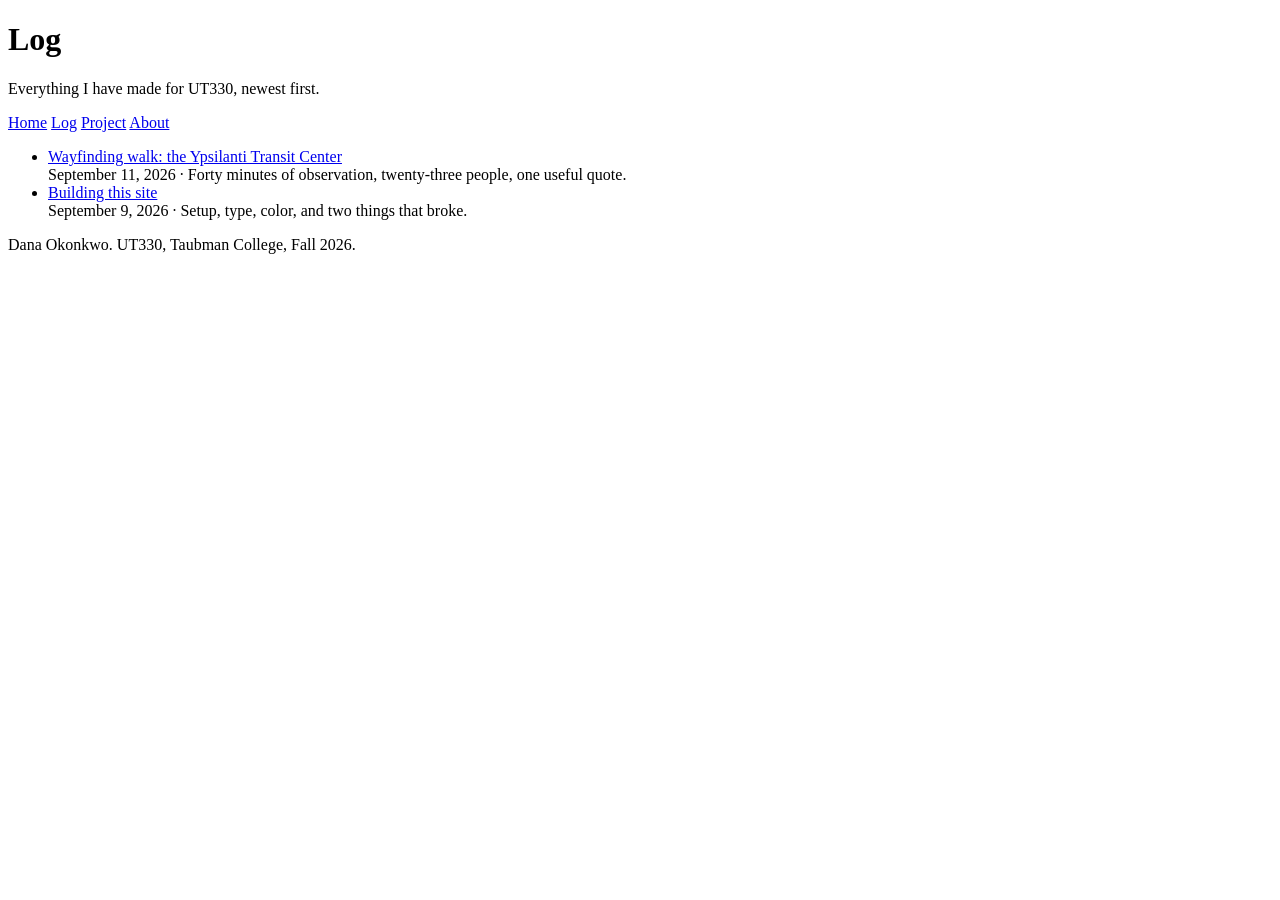
==== index.html @ 2dd71520 "Add files via upload" ====
<!DOCTYPE html>
<html lang="en">
<head>
<meta charset="utf-8">
<meta name="viewport" content="width=device-width, initial-scale=1">
<title>Log — Dana Okonkwo</title>
<link rel="stylesheet" href="https://cdn.simplecss.org/simple.min.css">
<link rel="stylesheet" href="../css/custom.css">
</head>

<body>

<header>
  <h1>Log</h1>
  <p>Everything I have made for UT330, newest first.</p>
  <nav>
    <a href="../index.html">Home</a>
    <a href="index.html" aria-current="page">Log</a>
    <a href="../project.html">Project</a>
    <a href="../about.html">About</a>
  </nav>
</header>

<main>

  <!-- =====================================================
       ADDING A NEW ENTRY, every time:

       1. duplicate _TEMPLATE.html
       2. rename it  YYYY-MM-DD-short-title.html
       3. write it
       4. add a link to it at the TOP of the list below
       5. add a link on the home page too
       ===================================================== -->

  <ul>
    <li>
      <a href="2026-09-11-wayfinding-walk.html">Wayfinding walk: the Ypsilanti Transit Center</a><br>
      <time datetime="2026-09-11">September 11, 2026</time> ·
      Forty minutes of observation, twenty-three people, one useful quote.
    </li>

    <li>
      <a href="2026-09-09-first-site.html">Building this site</a><br>
      <time datetime="2026-09-09">September 9, 2026</time> ·
      Setup, type, color, and two things that broke.
    </li>
  </ul>

</main>

<footer>
  <p>Dana Okonkwo. UT330, Taubman College, Fall 2026.</p>
</footer>

</body>
</html>
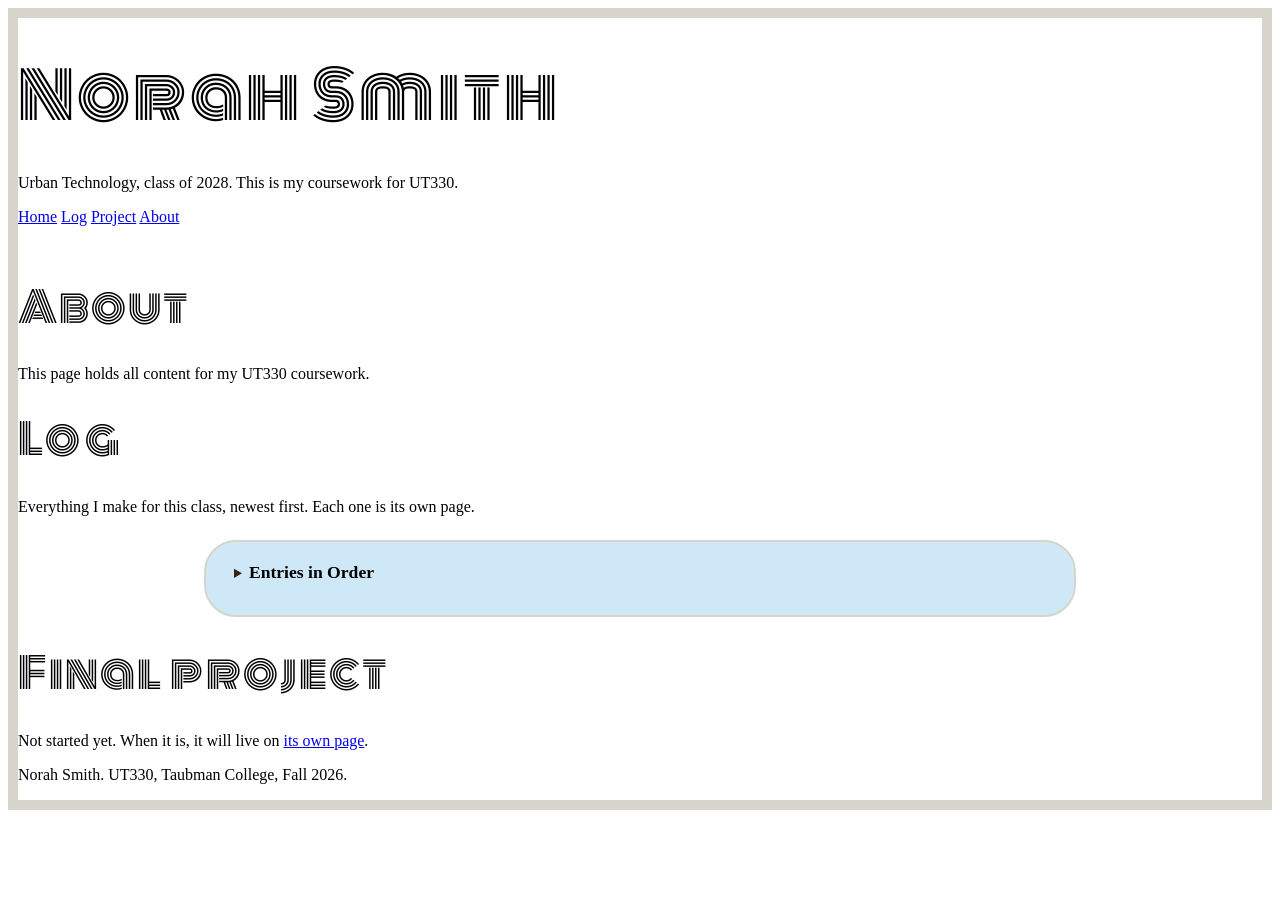
==== commit 6e5cf7fd: "Add files via upload" ====
--- a/index.html
+++ b/index.html
@@ -3,54 +3,56 @@
 <head>
 <meta charset="utf-8">
 <meta name="viewport" content="width=device-width, initial-scale=1">
-<title>Log — Dana Okonkwo</title>
+<title>Norah Smith — UT330</title>
+<meta name="description" content="Coursework for UT330 Interaction Design and Urban Experiences, Taubman College, Fall 2026.">
+
+<!-- Two stylesheets. Order matters. simple.css first, then yours. -->
 <link rel="stylesheet" href="https://cdn.simplecss.org/simple.min.css">
-<link rel="stylesheet" href="../css/custom.css">
+<link rel="stylesheet" href="css/custom.css">
 </head>
 
 <body>
 
 <header>
-  <h1>Log</h1>
-  <p>Everything I have made for UT330, newest first.</p>
+  <h1>Norah Smith</h1>
+  <p>Urban Technology, class of 2028. This is my coursework for UT330.</p>
   <nav>
-    <a href="../index.html">Home</a>
-    <a href="index.html" aria-current="page">Log</a>
-    <a href="../project.html">Project</a>
-    <a href="../about.html">About</a>
+    <a href="index.html" aria-current="page">Home</a>
+    <a href="entries/index.html">Log</a>
+    <a href="project.html">Project</a>
+    <a href="about.html">About</a>
   </nav>
 </header>
+<main>
+  <h2>About</h2>
+  <p>This page holds all content for my UT330 coursework.</p>
 
-<main>
+  <h2>Log</h2>
+  <p>Everything I make for this class, newest first. Each one is its own page.</p>
+  <details>
+    <summary>Entries in Order</summary>
+    <ul>
+      <li>
+        <a href="entries/2026-09-11-wayfinding-walk.html">First Two Weeks of Junior Year</a><br>
+        <time datetime="2026-09-11">September 11, 2026</time>
+      </li>
+      <li>
+        <a href="entries/2026-09-09-first-site.html">Building this site</a><br>
+        <time datetime="2026-09-09">September 9, 2026</time>
+      </li>
+    </ul>
+  </details>
 
-  <!-- =====================================================
-       ADDING A NEW ENTRY, every time:
-
-       1. duplicate _TEMPLATE.html
-       2. rename it  YYYY-MM-DD-short-title.html
-       3. write it
-       4. add a link to it at the TOP of the list below
-       5. add a link on the home page too
-       ===================================================== -->
-
-  <ul>
-    <li>
-      <a href="2026-09-11-wayfinding-walk.html">Wayfinding walk: the Ypsilanti Transit Center</a><br>
-      <time datetime="2026-09-11">September 11, 2026</time> ·
-      Forty minutes of observation, twenty-three people, one useful quote.
-    </li>
-
-    <li>
-      <a href="2026-09-09-first-site.html">Building this site</a><br>
-      <time datetime="2026-09-09">September 9, 2026</time> ·
-      Setup, type, color, and two things that broke.
-    </li>
-  </ul>
+  <h2>Final project</h2>
+  <p>
+    Not started yet. When it is, it will live on
+    <a href="project.html">its own page</a>.
+  </p>
 
 </main>
 
 <footer>
-  <p>Dana Okonkwo. UT330, Taubman College, Fall 2026.</p>
+  <p>Norah Smith. UT330, Taubman College, Fall 2026.</p>
 </footer>
 
 </body>
--- a/css/custom.css
+++ b/css/custom.css
@@ -0,0 +1,157 @@
+/* ============================================================
+   YOUR STYLES
+
+   This file loads AFTER simple.css in the HTML, so anything you
+   write here wins. That order is called the cascade. If you put
+   this link above simple.css instead, none of it will work.
+
+   Simple.css already styles every HTML element. You are not
+   starting from nothing. You are adjusting something.
+   ============================================================ */
+
+
+/* ------------------------------------------------------------
+   1. FONTS
+
+   The @import below pulls two typefaces from Google Fonts.
+   To change them:
+     1. go to fonts.google.com or fontshare.com
+     2. pick a font, copy the @import they give you
+     3. replace the line below
+     4. put the font's name in --sans-font or --heading-font
+
+   @import must be the first thing in the file. Always.
+   ------------------------------------------------------------ */
+
+@import url("https://fonts.googleapis.com/css2?family=Edu+AU+VIC+WA+NT+Guides&family=Monoton&family=Valley+Sans:ital,wght@0,100..900;1,100..900&display=swap"  );
+
+
+/* ------------------------------------------------------------
+   2. VARIABLES
+
+   These names come from simple.css. Changing a value here
+   changes it everywhere on every page at once.
+
+   Change all of them. The point is that your site does not
+   look like the starter.
+   ------------------------------------------------------------ */
+
+:root, ::backdrop {
+
+  /* --- type --- */
+  --sans-font: 'Valley Sans', system-ui, sans-serif;   /* body text */
+  --heading-font: 'Monoton' ; /* headings */
+  --mono-font: ui-monospace, Menlo, Consolas, monospace;
+
+  /* --- color --- */
+  --bg:          #ffffff;   /* page background */
+  --accent-bg:   #cee8fa;   /* boxes, table headers, quote backgrounds */
+  --text:        #38240a;   /* body text */
+  --text-light:  #a16543;   /* captions and secondary text */
+  --border:      #D7D4CC;   /* rules and outlines */
+  --accent:      #834f21;   /* links */
+  --accent-hover:#2E8268;
+  --accent-text: var(--bg); /* text sitting on top of accent */
+  --code:        #9A2A5C;
+  --marked:      #F5E06B;   /* highlighter color for <mark> */
+
+  --standard-border-radius: 99px;
+}
+
+
+/* ------------------------------------------------------------
+   3. ADJUSTMENTS
+
+   Simple.css does not have a heading font variable, so this
+   applies mine. Delete it if you only want one typeface.
+   ------------------------------------------------------------ */
+
+h1, h2, h3, h4 {
+  font-family: var(--heading-font);
+  font-weight: 400;
+  letter-spacing: .05em;
+}
+
+h1 { font-size: 4rem; line-height: 1.1; }
+h2 { font-size: 2.6rem; line-height: 1.1; }
+h3 { font-size: 2rem; line-height: 1.1; }
+/* Dates and captions */
+time { color: var(--text-light); }
+
+figcaption { font-size: 0.9rem; }
+
+/* Simple.css centers the header. This left-aligns it. */
+header { text-align: left; padding-bottom: 1.5rem; }
+header > nav { margin-top: 0.5rem; }
+
+
+/* ------------------------------------------------------------
+   4. YOUR CSS
+
+   Write below here so you can always find your own work.
+   ------------------------------------------------------------ */
+body {
+   border-width: 10px;
+   border-style: solid;
+   border-color: var(--border);
+}
+article {
+  padding: 80px;
+}
+article {
+  min-width: 900px;
+  margin: auto
+
+}
+details {
+  background: #cfe8f7;
+  border: 2px solid var(--border);
+  border-radius: 32px;
+  max-width: 820px;
+  margin: 1.5rem auto;
+  padding: 0.5rem 1.5rem 1.25rem;
+}
+
+details summary {
+  font-family: inherit;
+  font-size: 1.1rem;
+  font-weight: 700;
+  line-height: 1.2;
+  margin: 0;
+  padding: 0.75rem 0 0.75rem 0.25rem;
+  cursor: pointer;
+}
+
+details summary::marker {
+  color: var(--text);
+  font-size: 0.8em;
+}
+
+details ul {
+  background: #f3f0eb;
+  border-radius: 28px;
+  list-style-position: outside;
+  margin: 0;
+  padding: 2rem 1.5rem 1rem 3rem;
+  min-height: 380px;
+}
+
+details li {
+  margin: 0 0 2rem 0;
+  padding-left: 0.5rem;
+}
+
+details li:last-child {
+  margin-bottom: 0;
+}
+
+details a {
+  color: var(--accent);
+  font-size: 1.1rem;
+}
+
+details time {
+  display: block;
+  margin-top: 0.2rem;
+  font-size: 1rem;
+}
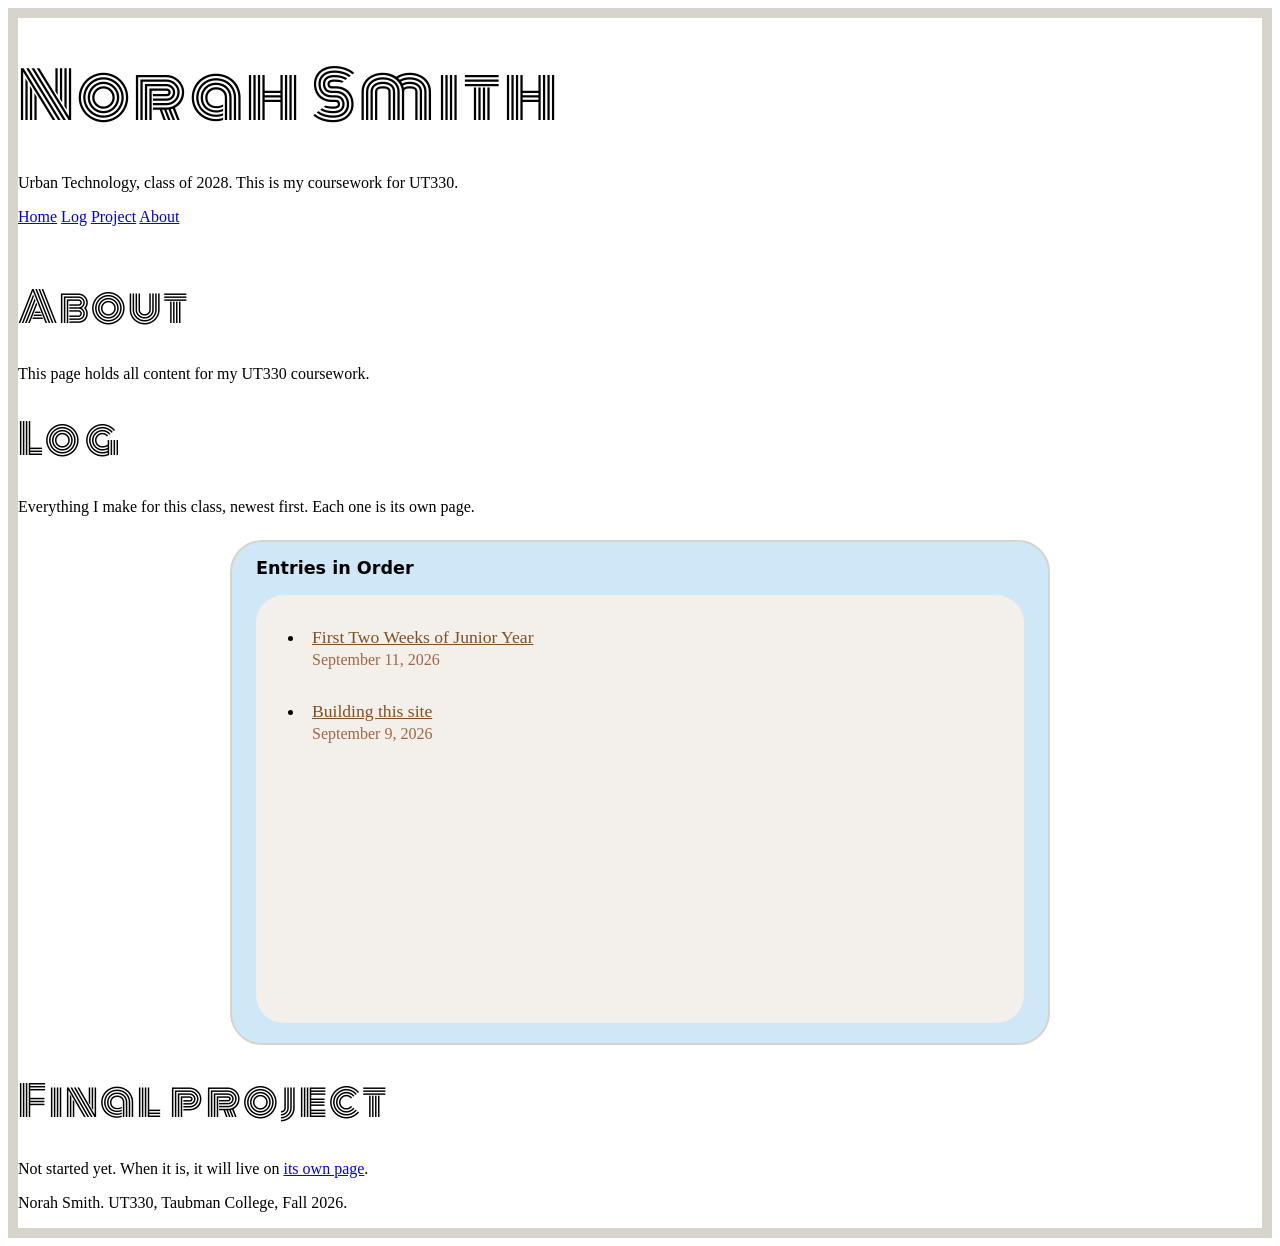
==== commit acf4d063: "Initial site export" ====
--- a/index.html
+++ b/index.html
@@ -29,8 +29,9 @@
 
   <h2>Log</h2>
   <p>Everything I make for this class, newest first. Each one is its own page.</p>
-  <details>
-    <summary>Entries in Order</summary>
+
+  <div class="entries-box">
+    <h3>Entries in Order</h3>
     <ul>
       <li>
         <a href="entries/2026-09-11-wayfinding-walk.html">First Two Weeks of Junior Year</a><br>
@@ -41,7 +42,7 @@
         <time datetime="2026-09-09">September 9, 2026</time>
       </li>
     </ul>
-  </details>
+  </div>
 
   <h2>Final project</h2>
   <p>
--- a/css/custom.css
+++ b/css/custom.css
@@ -103,31 +103,26 @@
   margin: auto
 
 }
-details {
+.entries-box {
   background: #cfe8f7;
   border: 2px solid var(--border);
   border-radius: 32px;
   max-width: 820px;
   margin: 1.5rem auto;
-  padding: 0.5rem 1.5rem 1.25rem;
+  padding: 1rem 1.5rem 1.25rem;
+  box-sizing: border-box;
 }
 
-details summary {
-  font-family: inherit;
+.entries-box h3 {
+  margin: 0 0 1rem;
+  font-family: var(--sans-font);
   font-size: 1.1rem;
   font-weight: 700;
   line-height: 1.2;
-  margin: 0;
-  padding: 0.75rem 0 0.75rem 0.25rem;
-  cursor: pointer;
+  letter-spacing: 0;
 }
 
-details summary::marker {
-  color: var(--text);
-  font-size: 0.8em;
-}
-
-details ul {
+.entries-box ul {
   background: #f3f0eb;
   border-radius: 28px;
   list-style-position: outside;
@@ -136,21 +131,21 @@
   min-height: 380px;
 }
 
-details li {
+.entries-box li {
   margin: 0 0 2rem 0;
   padding-left: 0.5rem;
 }
 
-details li:last-child {
+.entries-box li:last-child {
   margin-bottom: 0;
 }
 
-details a {
+.entries-box a {
   color: var(--accent);
   font-size: 1.1rem;
 }
 
-details time {
+.entries-box time {
   display: block;
   margin-top: 0.2rem;
   font-size: 1rem;
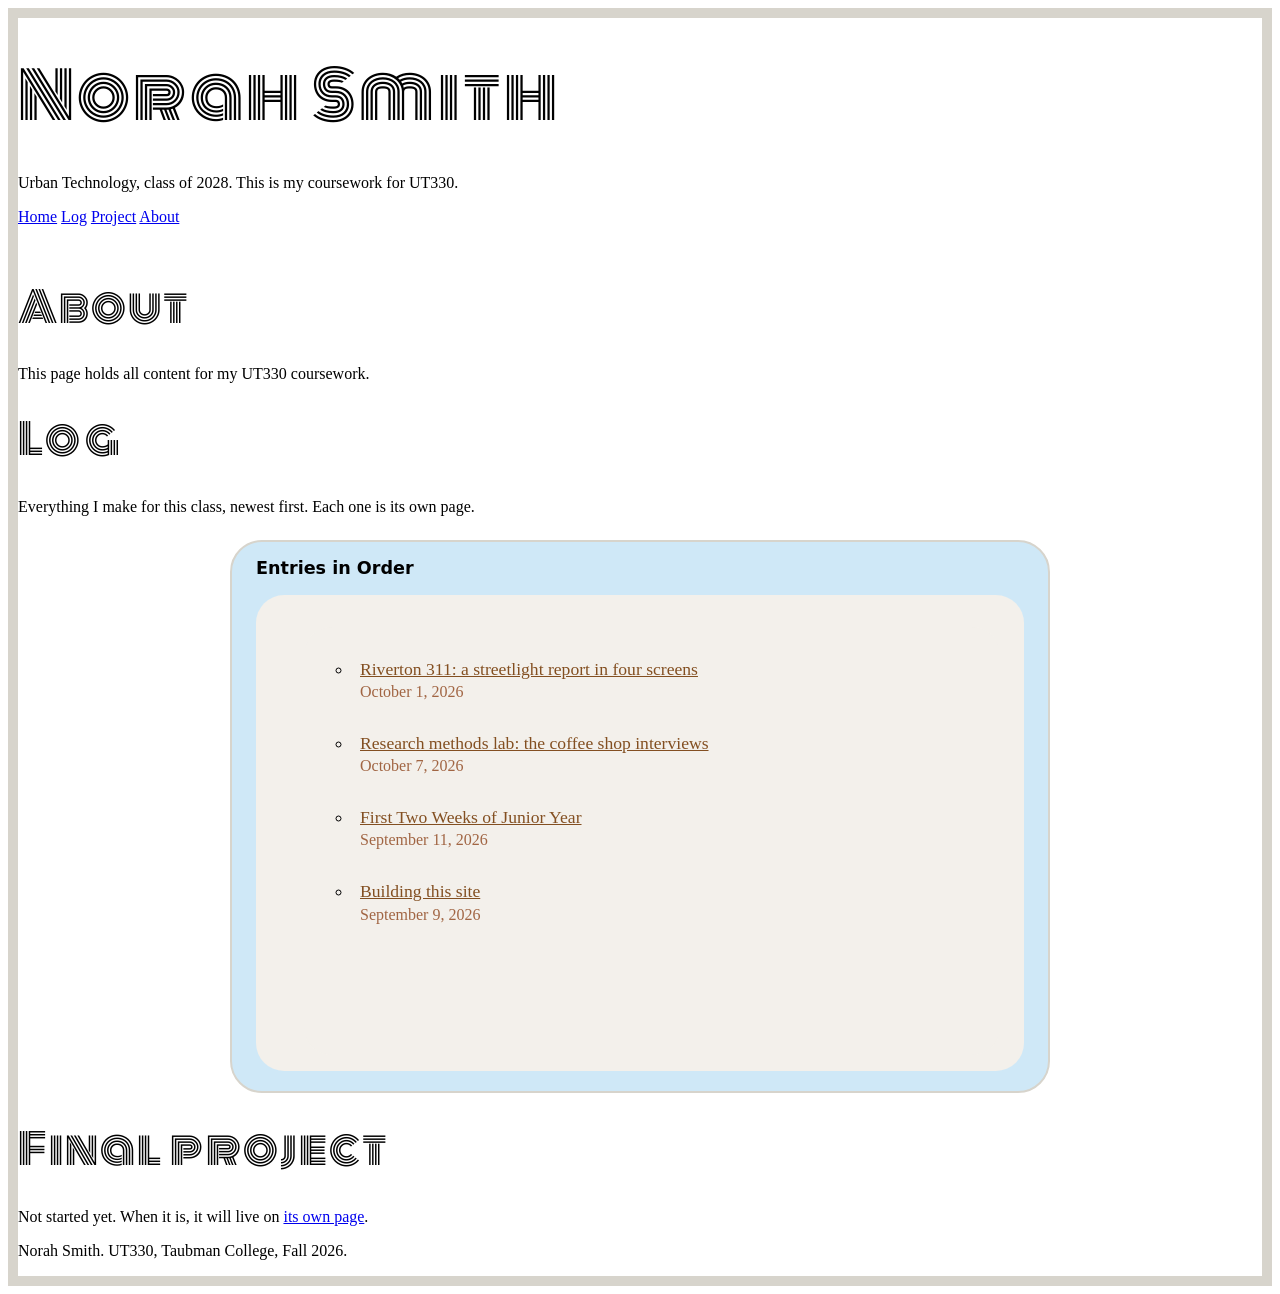
==== commit e70b9b61: "update" ====
--- a/index.html
+++ b/index.html
@@ -33,6 +33,15 @@
   <div class="entries-box">
     <h3>Entries in Order</h3>
     <ul>
+        <ul>
+    <li>
+      <a href="entries/2026-10-01-design-sprint.html">Riverton 311: a streetlight report in four screens</a><br>
+      <time datetime="2026-10-01">October 1, 2026</time>
+    </li>
+    <li>
+      <a href="entries/2026-10-07-research-lab.html">Research methods lab: the coffee shop interviews</a><br>
+      <time datetime="2026-10-07">October 7, 2026</time>
+    </li>
       <li>
         <a href="entries/2026-09-11-wayfinding-walk.html">First Two Weeks of Junior Year</a><br>
         <time datetime="2026-09-11">September 11, 2026</time>
